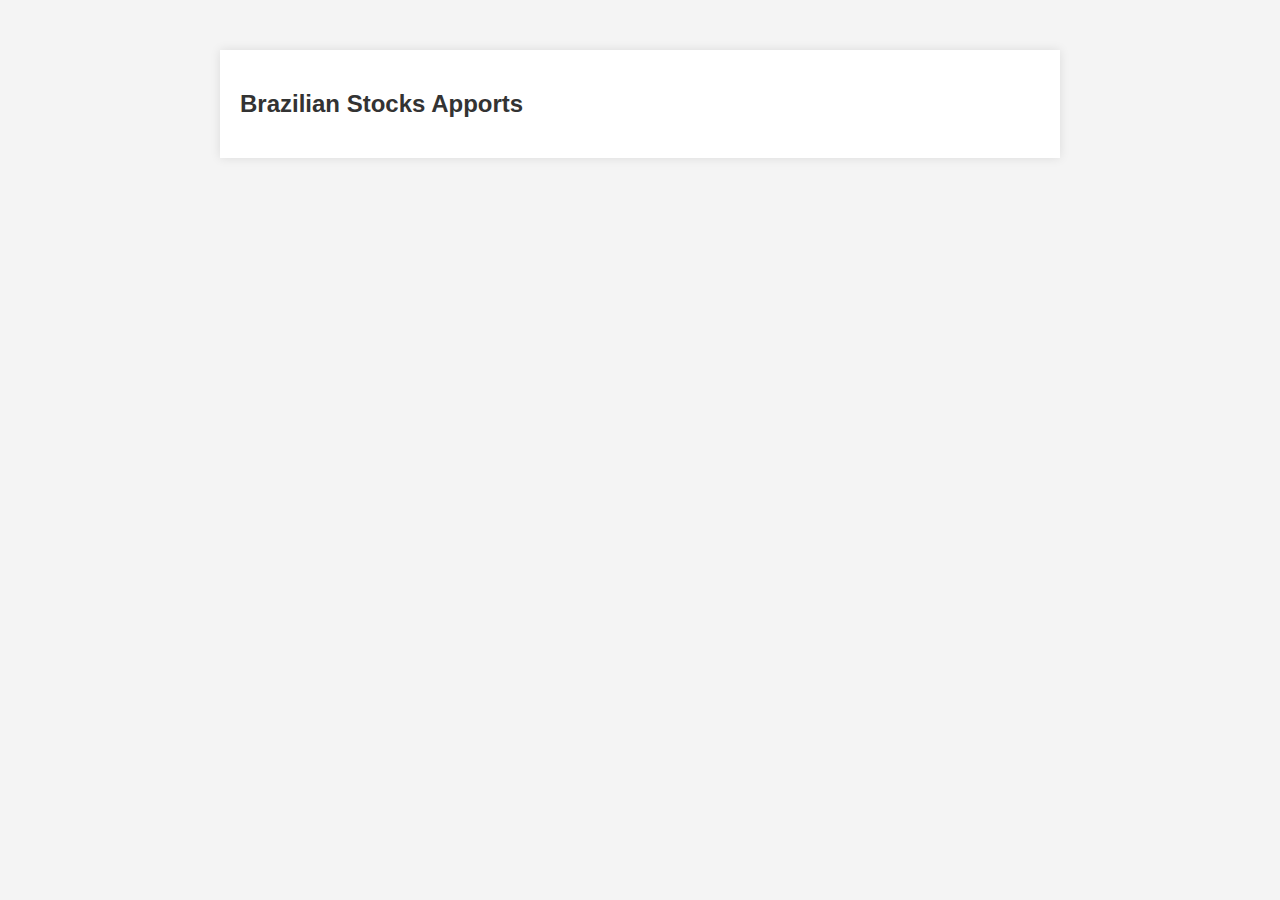
==== index.html @ 7ff32f3f "feat: version 2 with frontend" ====
<!DOCTYPE html>
<html lang="en">
<head>
    <meta charset="UTF-8">
    <meta name="viewport" content="width=device-width, initial-scale=1.0">
    <link rel="stylesheet" href="style.css">
    <title>Brazilian Stocks Month Aport</title>
</head>
<body>
    <div id="app"></div>
    <script src="script.js"></script>
</body>
</html>
---- style.css ----
body {
    font-family: Arial, sans-serif;
    margin: 0;
    padding: 0;
    background-color: #f4f4f4;
}

#app {
    max-width: 800px;
    margin: 50px auto;
    background-color: #fff;
    padding: 20px;
    box-shadow: 0 0 10px rgba(0, 0, 0, 0.1);
}

h2 {
    color: #333;
}

table {
    width: 100%;
    border-collapse: collapse;
    margin-top: 20px;
}

table, th, td {
    border: 1px solid #ddd;
}

th, td {
    padding: 10px;
    text-align: left;
}

th {
    background-color: #f2f2f2;
}
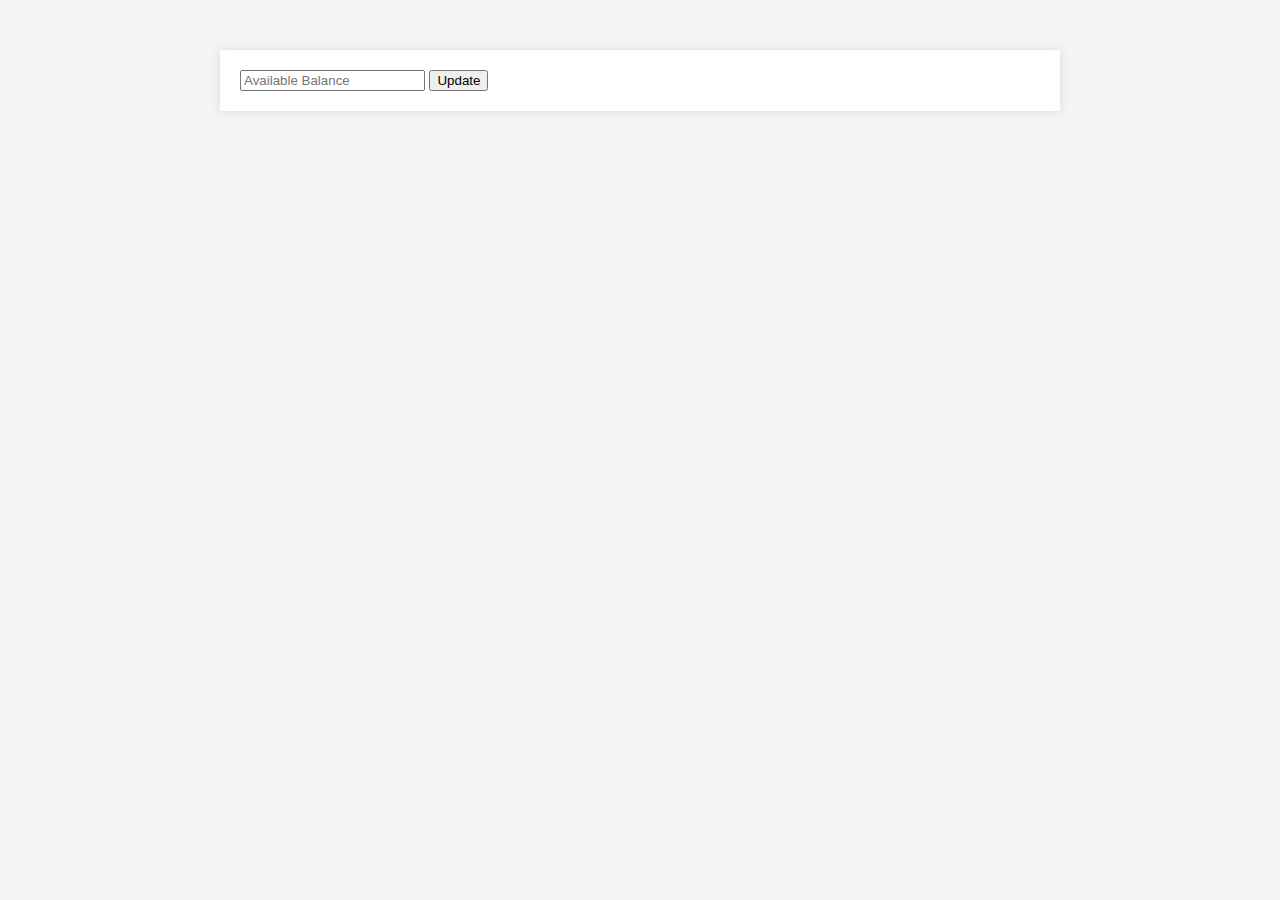
==== commit 60cd07df: "feat: improvement" ====
--- a/index.html
+++ b/index.html
@@ -7,7 +7,10 @@
     <title>Brazilian Stocks Month Aport</title>
 </head>
 <body>
-    <div id="app"></div>
+    <div id="app">
+        <input type="number" id="availableBalance" placeholder="Available Balance">
+        <button id="updateButton">Update</button>
+    </div>
     <script src="script.js"></script>
 </body>
 </html>
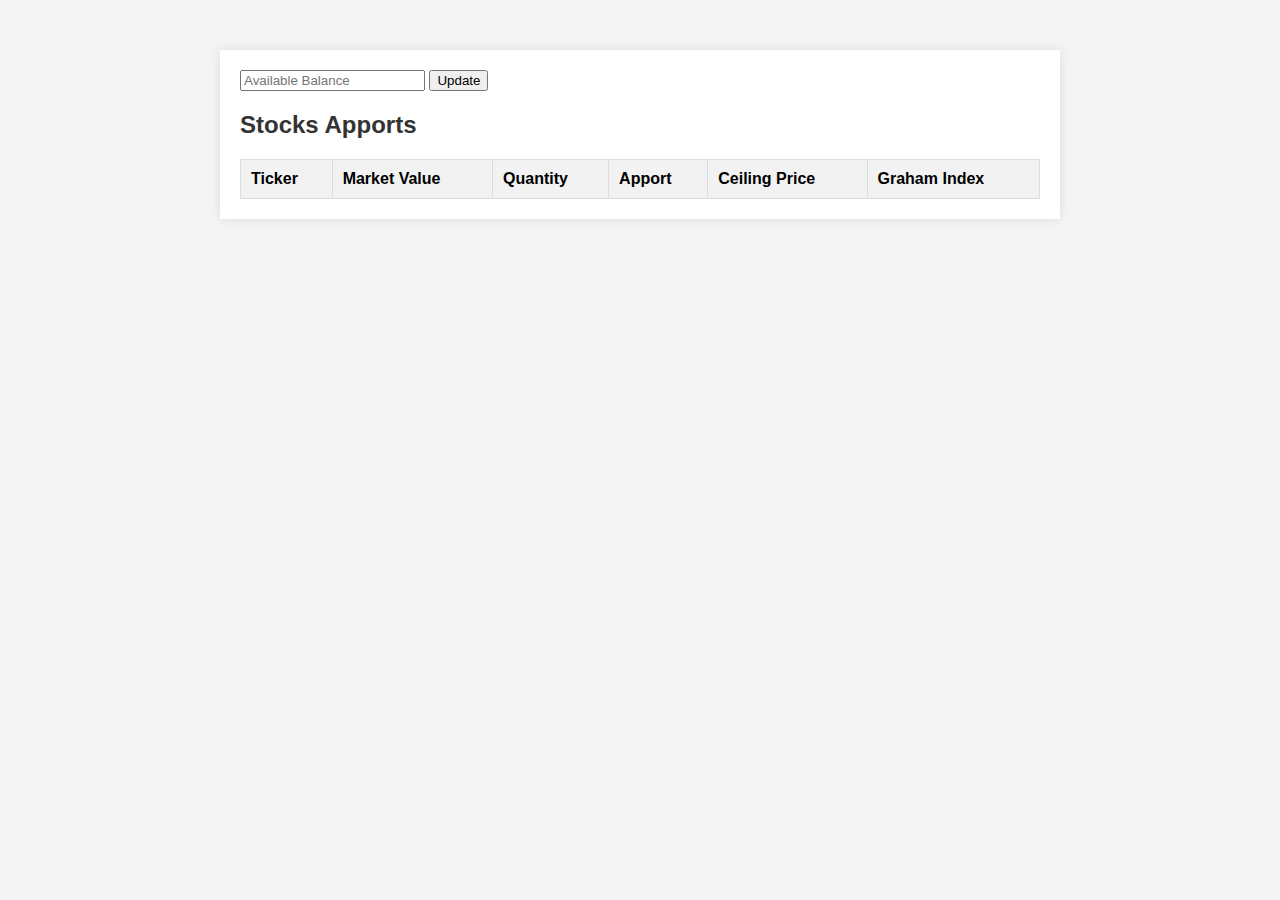
==== commit 1c2f12b4: "feat: clean table" ====
--- a/index.html
+++ b/index.html
@@ -4,12 +4,26 @@
     <meta charset="UTF-8">
     <meta name="viewport" content="width=device-width, initial-scale=1.0">
     <link rel="stylesheet" href="style.css">
-    <title>Brazilian Stocks Month Aport</title>
+    <title>Stocks Apports</title>
 </head>
 <body>
     <div id="app">
         <input type="number" id="availableBalance" placeholder="Available Balance">
         <button id="updateButton">Update</button>
+        <h2>Stocks Apports</h2>
+        <table id="investmentTable">
+            <thead>
+                <tr>
+                    <th>Ticker</th>
+                    <th>Market Value</th>
+                    <th>Quantity</th>
+                    <th>Apport</th>
+                    <th>Ceiling Price</th>
+                    <th>Graham Index</th>
+                </tr>
+            </thead>
+            <tbody></tbody>
+        </table>
     </div>
     <script src="script.js"></script>
 </body>
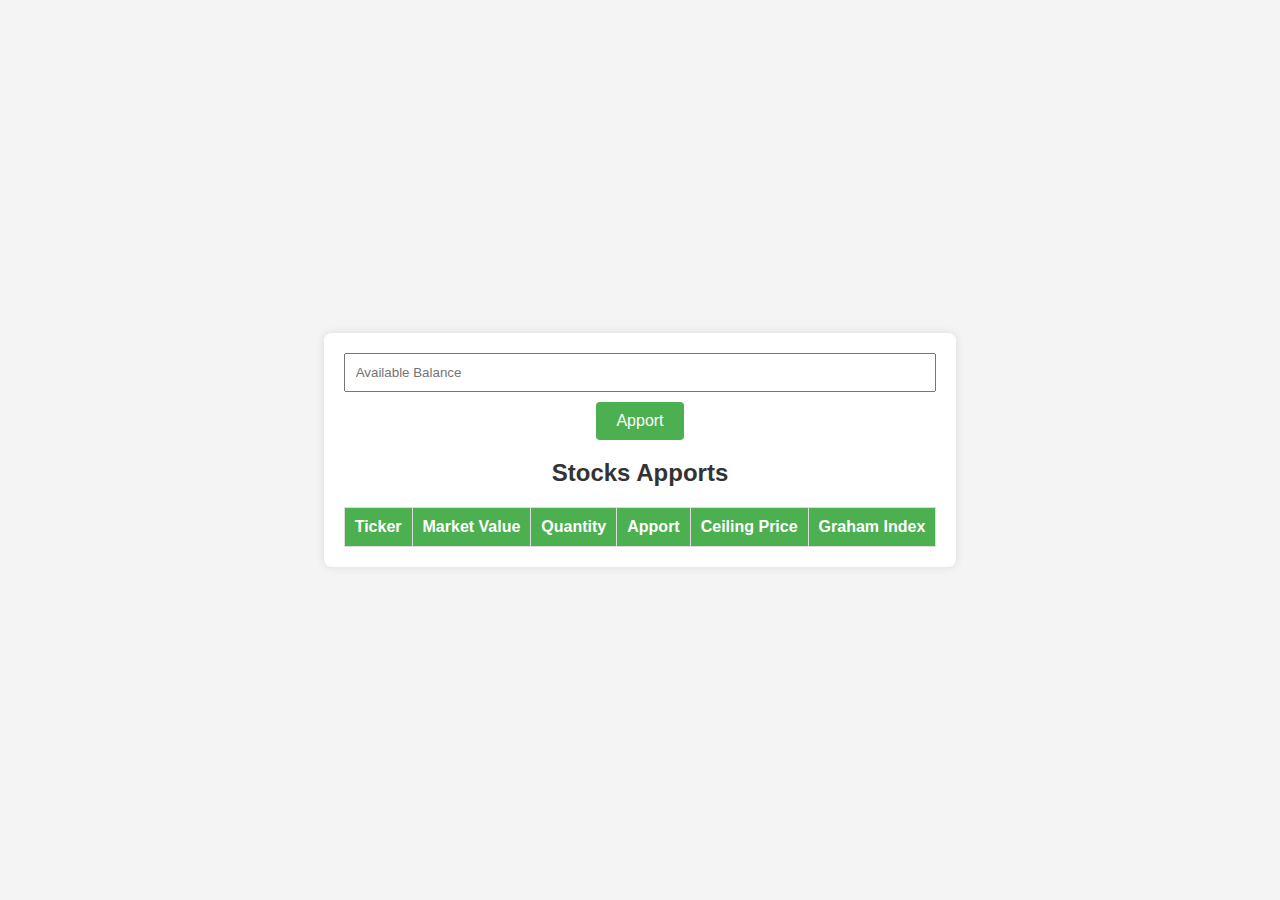
==== commit ad22c433: "style: stylee" ====
--- a/index.html
+++ b/index.html
@@ -9,7 +9,7 @@
 <body>
     <div id="app">
         <input type="number" id="availableBalance" placeholder="Available Balance">
-        <button id="updateButton">Update</button>
+        <button id="updateButton">Apport</button>
         <h2>Stocks Apports</h2>
         <table id="investmentTable">
             <thead>
--- a/style.css
+++ b/style.css
@@ -1,16 +1,41 @@
 body {
-    font-family: Arial, sans-serif;
+    font-family: 'Arial', sans-serif;
+    background-color: #f4f4f4;
     margin: 0;
     padding: 0;
-    background-color: #f4f4f4;
+    display: flex;
+    justify-content: center;
+    align-items: center;
+    height: 100vh;
 }
 
 #app {
-    max-width: 800px;
-    margin: 50px auto;
     background-color: #fff;
     padding: 20px;
+    border-radius: 8px;
     box-shadow: 0 0 10px rgba(0, 0, 0, 0.1);
+    text-align: center;
+}
+
+input {
+    padding: 10px;
+    margin-bottom: 10px;
+    width: 100%;
+    box-sizing: border-box;
+}
+
+button {
+    background-color: #4caf50;
+    color: white;
+    padding: 10px 20px;
+    border: none;
+    border-radius: 4px;
+    cursor: pointer;
+    font-size: 16px;
+}
+
+button:hover {
+    background-color: #45a049;
 }
 
 h2 {
@@ -23,15 +48,13 @@
     margin-top: 20px;
 }
 
-table, th, td {
+th, td {
     border: 1px solid #ddd;
-}
-
-th, td {
     padding: 10px;
-    text-align: left;
+    text-align: center;
 }
 
 th {
-    background-color: #f2f2f2;
+    background-color: #4caf50;
+    color: white;
 }
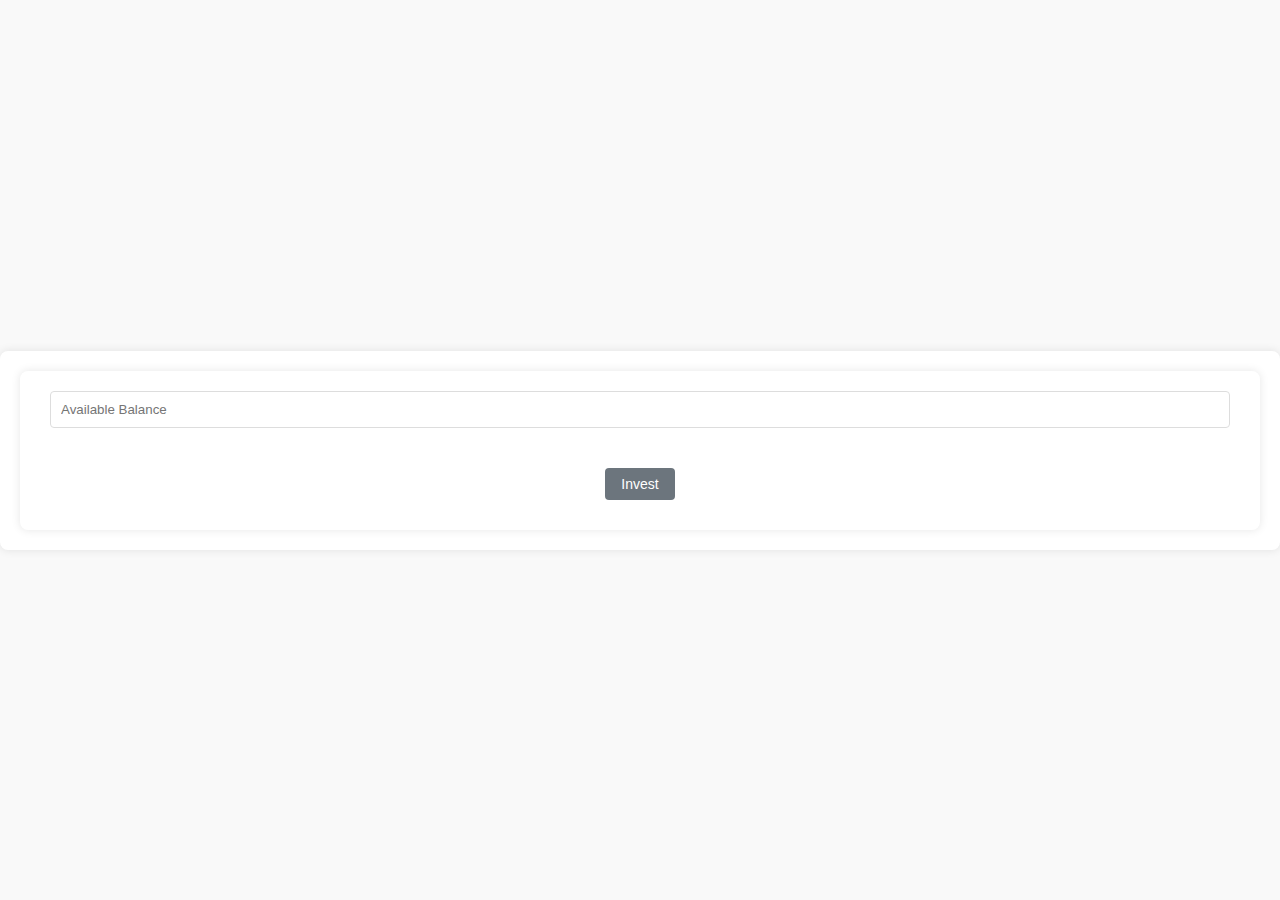
==== commit 6ed0fa2f: "feat: improvements" ====
--- a/index.html
+++ b/index.html
@@ -4,26 +4,16 @@
     <meta charset="UTF-8">
     <meta name="viewport" content="width=device-width, initial-scale=1.0">
     <link rel="stylesheet" href="style.css">
-    <title>Stocks Apports</title>
+    <title>Stocks Analysis</title>
 </head>
 <body>
     <div id="app">
-        <input type="number" id="availableBalance" placeholder="Available Balance">
-        <button id="updateButton">Apport</button>
-        <h2>Stocks Apports</h2>
-        <table id="investmentTable">
-            <thead>
-                <tr>
-                    <th>Ticker</th>
-                    <th>Market Value</th>
-                    <th>Quantity</th>
-                    <th>Apport</th>
-                    <th>Ceiling Price</th>
-                    <th>Graham Index</th>
-                </tr>
-            </thead>
-            <tbody></tbody>
-        </table>
+
+        <div id="app">
+            <input type="number" id="availableBalance" placeholder="Available Balance">
+            <div id="stocksContainer"></div>
+            <button id="updateButton">Invest</button>
+        </div>
     </div>
     <script src="script.js"></script>
 </body>
--- a/style.css
+++ b/style.css
@@ -1,6 +1,6 @@
 body {
     font-family: 'Arial', sans-serif;
-    background-color: #f4f4f4;
+    background-color: #f9f9f9;
     margin: 0;
     padding: 0;
     display: flex;
@@ -10,36 +10,44 @@
 }
 
 #app {
-    background-color: #fff;
+    background-color: #ffffff;
     padding: 20px;
     border-radius: 8px;
     box-shadow: 0 0 10px rgba(0, 0, 0, 0.1);
     text-align: center;
+    width: 100%;
+    box-sizing: border-box;
+    overflow: hidden;
 }
 
-input {
+input, select {
     padding: 10px;
-    margin-bottom: 10px;
+    margin-bottom: 20px;
+    width: calc(100% - 20px);
+    box-sizing: border-box;
+    border: 1px solid #ddd;
+    border-radius: 4px;
+}
+
+button {
+    background-color: #6c757d;
+    color: #ffffff;
+    padding: 12px;
+    border: none;
+    border-radius: 4px;
+    cursor: pointer;
+    font-size: 16px;
     width: 100%;
     box-sizing: border-box;
 }
 
-button {
-    background-color: #4caf50;
-    color: white;
-    padding: 10px 20px;
-    border: none;
-    border-radius: 4px;
-    cursor: pointer;
-    font-size: 16px;
-}
-
 button:hover {
-    background-color: #45a049;
+    background-color: #495057;
 }
 
 h2 {
-    color: #333;
+    color: #333333;
+    margin-top: 0;
 }
 
 table {
@@ -50,11 +58,70 @@
 
 th, td {
     border: 1px solid #ddd;
-    padding: 10px;
+    padding: 12px;
     text-align: center;
 }
 
 th {
-    background-color: #4caf50;
+    background-color: #6c757d;
+    color: #ffffff;
+}
+
+.stockCheckbox {
+    margin-right: 5px;
+}
+
+#stocksContainer {
+    margin-top: 10px;
+    margin-bottom: 10px;
+}
+
+#stocksContainer label {
+    margin-right: 15px;
+}
+
+button:hover {
+    margin-top: 5px;
+    margin-bottom: 5px;
+}
+
+button {
     color: white;
+    padding: 8px 16px;
+    border: none;
+    border-radius: 4px;
+    cursor: pointer;
+    font-size: 14px;
+    width: auto;
+    margin-top: 10px;
+    margin-bottom: 10px;
 }
+
+.stockCheckbox {
+    display: inline-block;
+    width: 20px;
+    height: 20px;
+    background-color: #fff;
+    border: 2px solid #6c757d;
+    border-radius: 4px;
+    cursor: pointer;
+    margin-right: 5px;
+}
+
+.stockCheckbox:checked {
+    background-color: #6c757d;
+}
+
+.stockCheckbox:checked::after {
+    content: '\2713';
+    color: #fff;
+    font-size: 16px;
+    position: absolute;
+    top: 2px;
+    left: 5px;
+}
+
+#stocksContainer label {
+    display: inline-block;
+    vertical-align: middle;
+}
